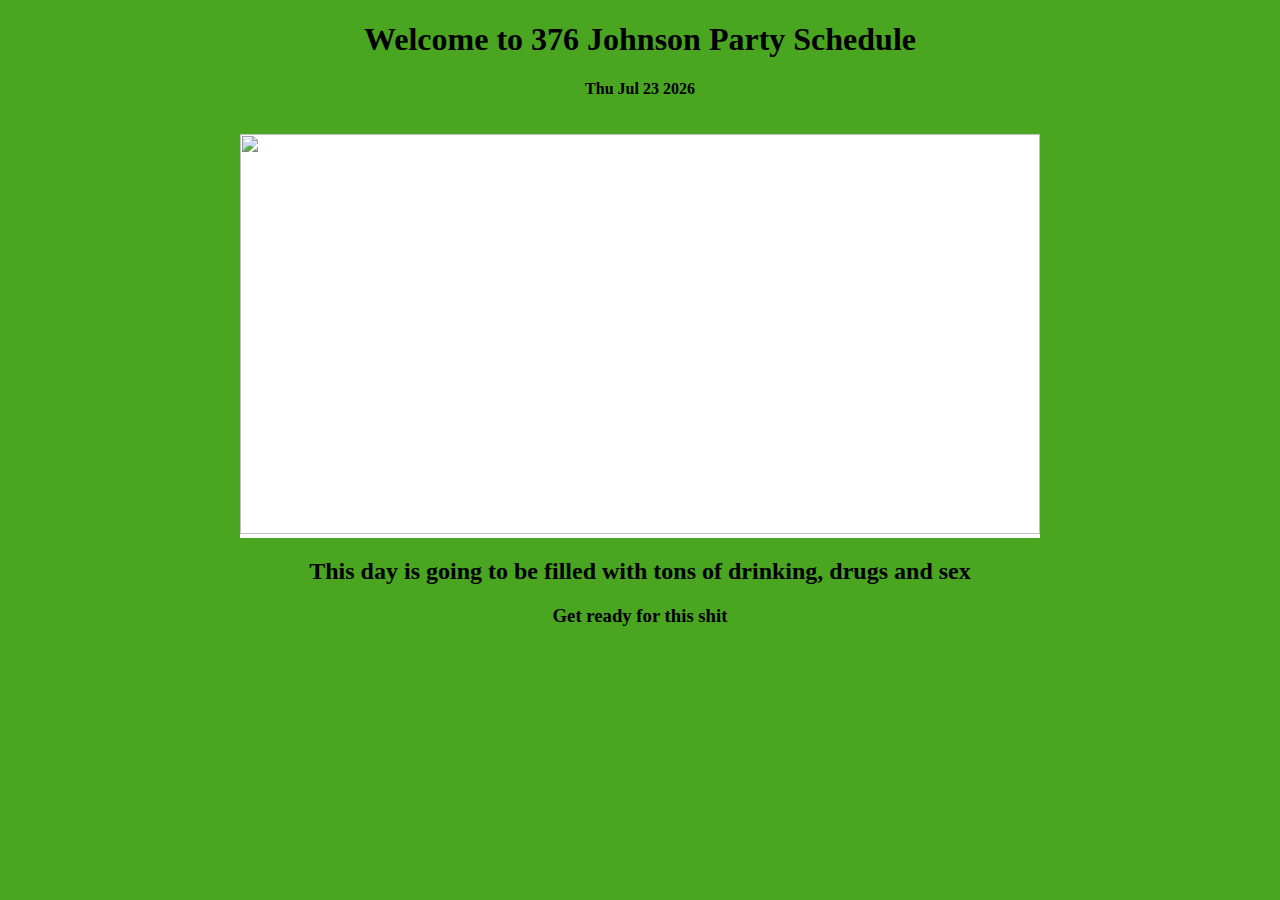
==== index.html @ 80dfe61f "St pats 2" ====
<!DOCTYPE html>
<html>
  <head>
    <title>St. Pattys Queens</title>
    <link rel="stylesheet" href="styles/styles.css" />
    <script async src="./javascript/index.js"></script>
  </head>
  <body>
    <h1>Welcome to 376 Johnson Party Schedule</h1>
    <h4 id='date'></h4>

    <div class="image-section">
      <div class="section-style">
        <img src="https://i.ytimg.com/vi/xsycDYoHrF4/maxresdefault.jpg" alt="" height="400" width="800" />
        <!--<p>St. Pattys Queens</p>-->
      </div>
    </div>
    <h2> This day is going to be filled with tons of drinking, drugs and sex</h2>
    <h3>Get ready for this shit</h3>
  </body>
</html>
---- styles/styles.css ----
body {
    text-align: center;
    background-color: #4aa520;
  }
  
  div {
    margin-top: 15px;
  }
  
  .image-section {
    display: flex;
    justify-content: center;
  }
  
  .section-style {
    margin-right: 25px;
    margin-left: 25px;
    background-color: white;
  }
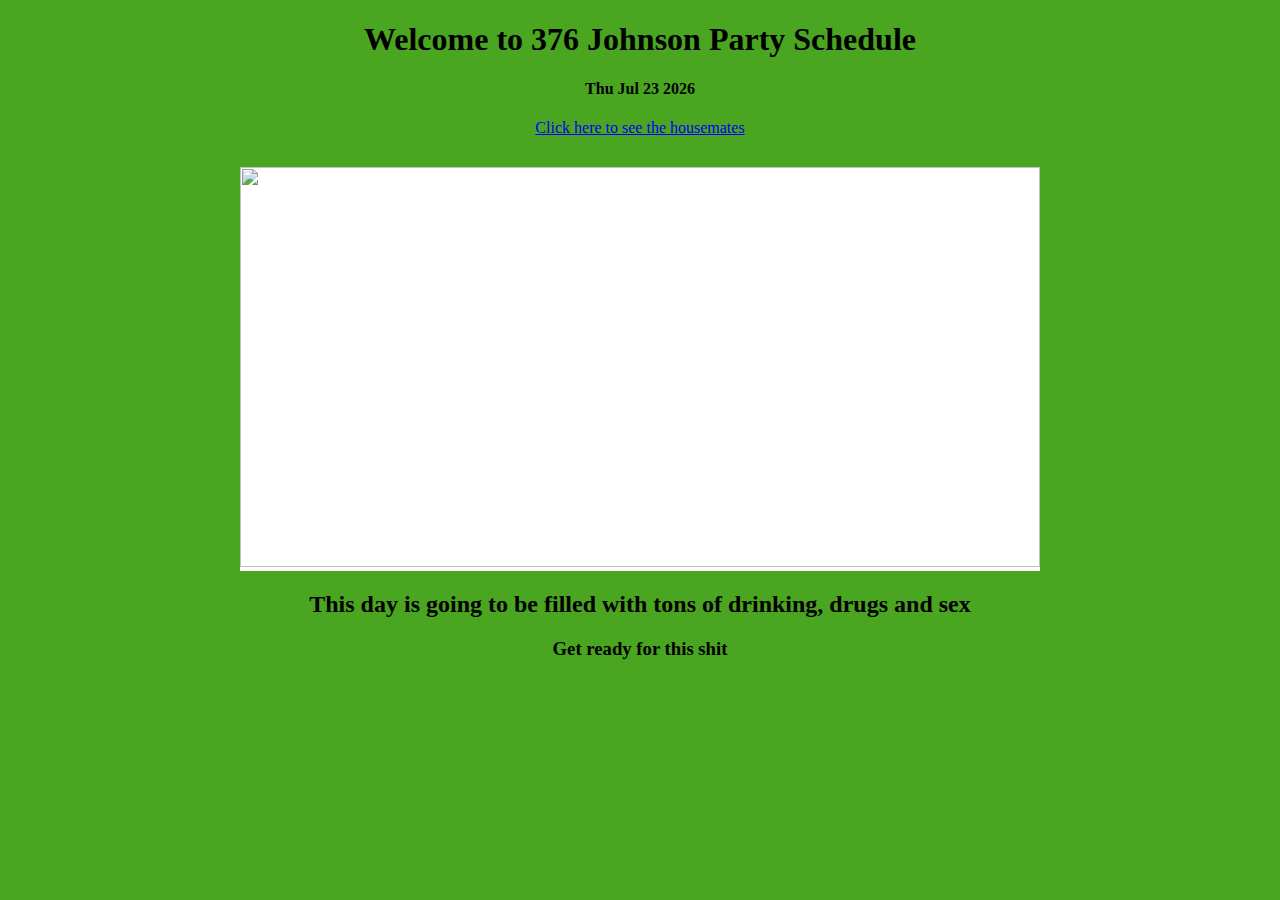
==== commit c435885e: "St pats 2" ====
--- a/index.html
+++ b/index.html
@@ -6,9 +6,47 @@
     <script async src="./javascript/index.js"></script>
   </head>
   <body>
+    
+
     <h1>Welcome to 376 Johnson Party Schedule</h1>
     <h4 id='date'></h4>
+    
+    <!-- Display the countdown timer in an element -->
+    <p id="demo"></p>
 
+    <!-- This is the countdown timer -->
+    <script>
+        // Set the date we're counting down to
+        var countDownDate = new Date("March 17, 2019 00:00:00").getTime();
+
+        // Update the count down every 1 second
+        var x = setInterval(function() {
+
+        // Get todays date and time
+        var now = new Date().getTime();
+
+        // Find the distance between now and the count down date
+        var distance = countDownDate - now;
+
+        // Time calculations for days, hours, minutes and seconds
+        var days = Math.floor(distance / (1000 * 60 * 60 * 24));
+        var hours = Math.floor((distance % (1000 * 60 * 60 * 24)) / (1000 * 60 * 60));
+        var minutes = Math.floor((distance % (1000 * 60 * 60)) / (1000 * 60));
+        var seconds = Math.floor((distance % (1000 * 60)) / 1000);
+
+        // Display the result in the element with id="demo"
+        document.getElementById("demo").innerHTML = days + "d " + hours + "h "
+        + minutes + "m " + seconds + "s ";
+
+        // If the count down is finished, write some text 
+        if (distance < 0) {
+            clearInterval(x);
+            document.getElementById("demo").innerHTML = "ITS PARTY TIME";
+        }
+        }, 1000);
+    </script>
+
+    <a href="names.html"> Click here to see the housemates </a>
     <div class="image-section">
       <div class="section-style">
         <img src="https://i.ytimg.com/vi/xsycDYoHrF4/maxresdefault.jpg" alt="" height="400" width="800" />
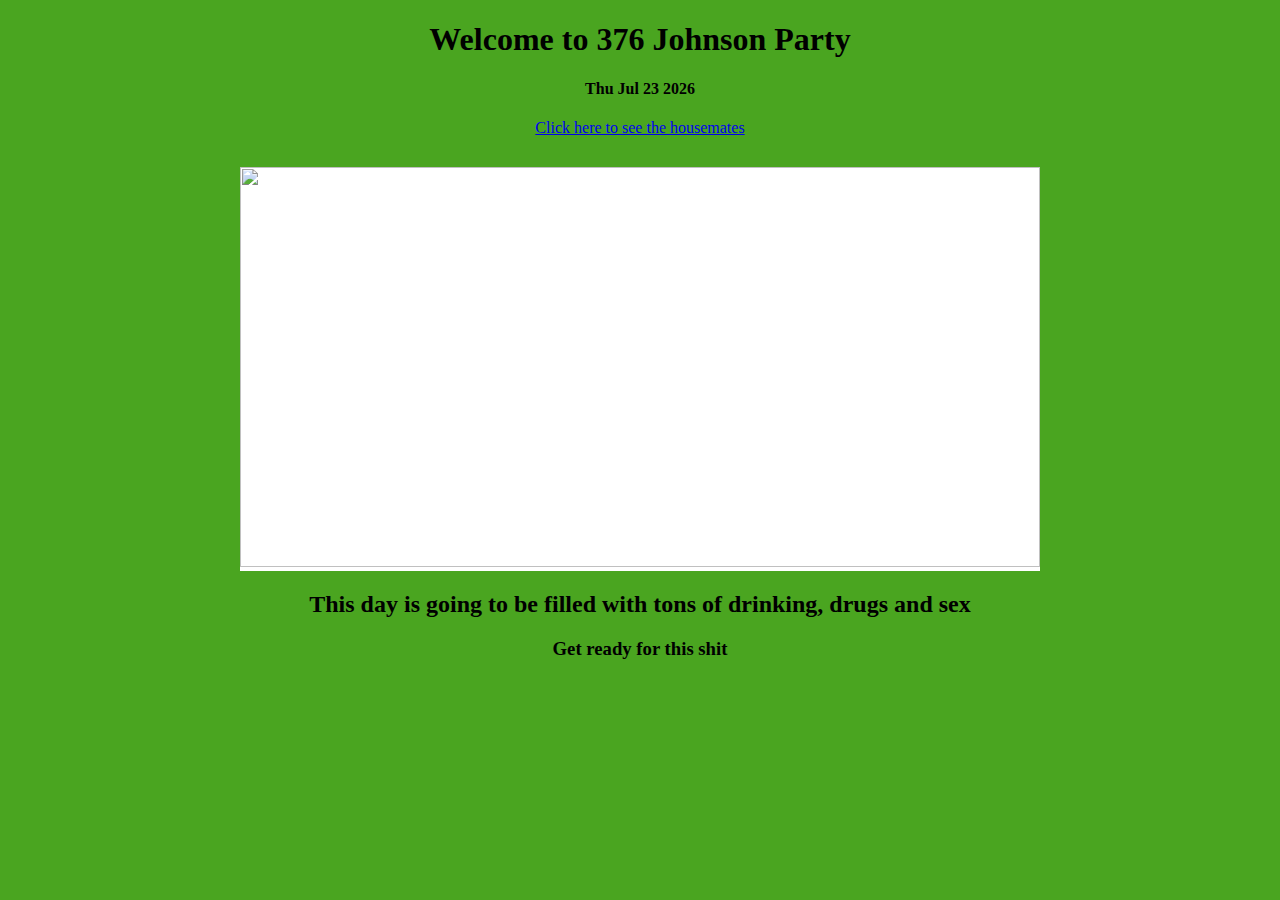
==== commit fcf74047: "St pats 2" ====
--- a/index.html
+++ b/index.html
@@ -8,7 +8,7 @@
   <body>
     
 
-    <h1>Welcome to 376 Johnson Party Schedule</h1>
+    <h1>Welcome to 376 Johnson Party</h1>
     <h4 id='date'></h4>
     
     <!-- Display the countdown timer in an element -->
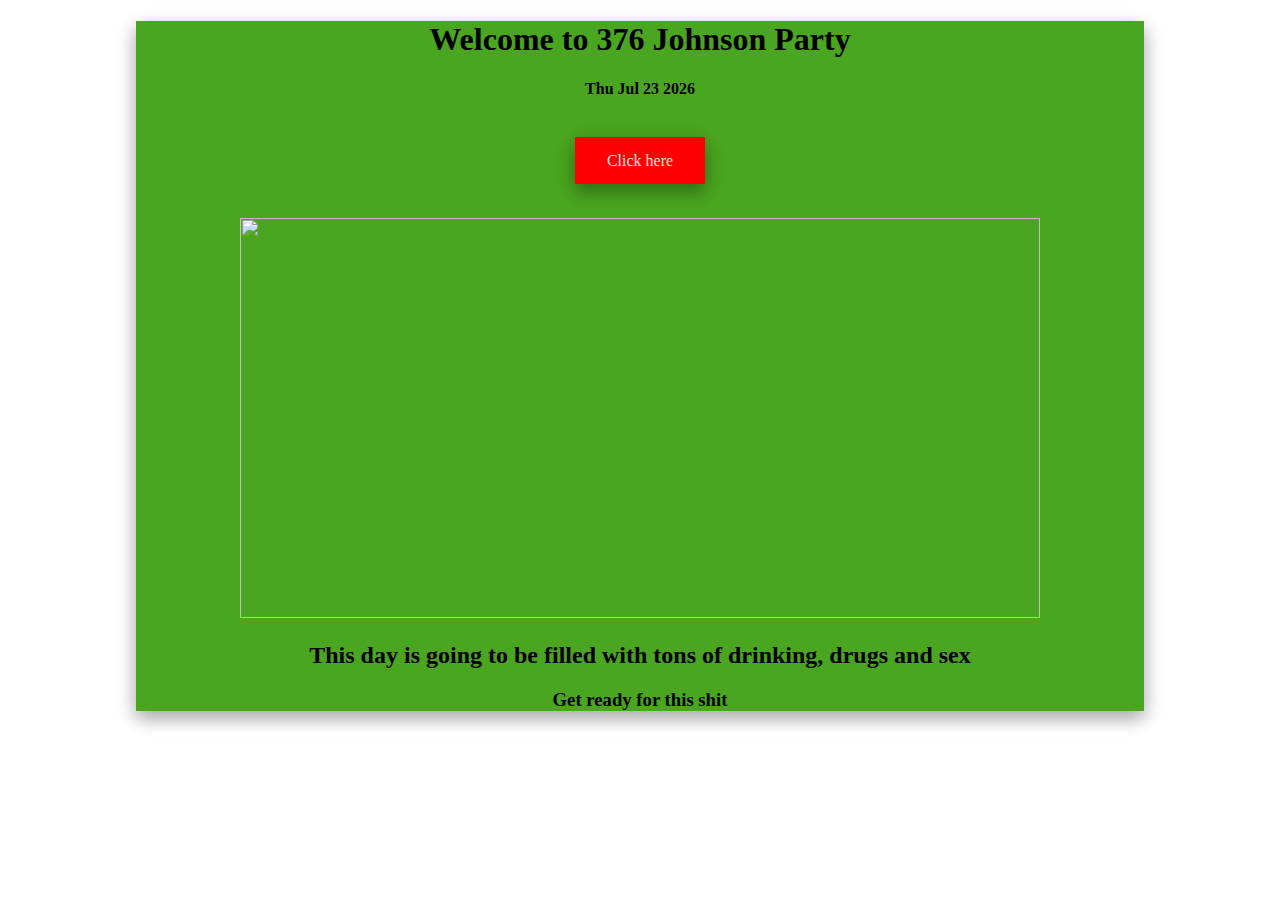
==== commit 95a8c295: "St pats 2" ====
--- a/index.html
+++ b/index.html
@@ -45,14 +45,22 @@
         }
         }, 1000);
     </script>
+    <br>
 
-    <a href="names.html"> Click here to see the housemates </a>
+    <div>
+      <a href="names.html" class="button"> <span> Click here</span></a>
+    </div>
+    
+    <br>
+    <!-- The image -->
     <div class="image-section">
       <div class="section-style">
         <img src="https://i.ytimg.com/vi/xsycDYoHrF4/maxresdefault.jpg" alt="" height="400" width="800" />
         <!--<p>St. Pattys Queens</p>-->
       </div>
     </div>
+
+    <!-- The bottom text -->
     <h2> This day is going to be filled with tons of drinking, drugs and sex</h2>
     <h3>Get ready for this shit</h3>
   </body>
--- a/styles/styles.css
+++ b/styles/styles.css
@@ -1,7 +1,16 @@
 body {
     text-align: center;
     background-color: #4aa520;
+    box-shadow: 0 8px 16px 0 rgba(0,0,0,0.2), 0 6px 20px 0 rgba(0,0,0,0.19);
   }
+
+  html{
+    background-image: url("https://ak6.picdn.net/shutterstock/videos/9120656/thumb/1.jpg");
+    background-attachment: fixed;
+    margin-right: 10%;
+    margin-left: 10%;
+  }
+
   
   div {
     margin-top: 15px;
@@ -13,7 +22,52 @@
   }
   
   .section-style {
-    margin-right: 25px;
-    margin-left: 25px;
-    background-color: white;
+    margin-right: 100px;
+    margin-left: 100px;
+    background-color: #4aa520;
+  }
+
+  .button {
+    background-color: red;
+    border: none;
+    color: rgb(226, 226, 226);
+    padding: 15px 32px;
+    text-align: center;
+    text-decoration: none;
+    display: inline;
+    font-size: 16px;
+    transition: all 0.25s;
+    box-shadow: 0 8px 16px 0 rgba(0,0,0,0.2), 0 6px 20px 0 rgba(0,0,0,0.19);
+  }
+
+  .button:hover{
+    background-color: gray;
+    color: black;
+    box-shadow: 0 12px 16px 0 rgba(0,0,0,0.24), 0 17px 50px 0 rgba(0,0,0,0.19);
+    cursor: pointer;
+  }
+
+  .button span {
+    cursor: pointer;
+    display: inline-block;
+    position: relative;
+    transition: 0.5s;
+  }
+
+  .button span:after {
+    content: '\00bb';
+    position: absolute;
+    opacity: 0;
+    top: 0;
+    right: -20px;
+    transition: 0.5s;
+  }
+
+  .button:hover span {
+    padding-right: 25px;
+  }
+
+  .button:hover span:after {
+    opacity: 1;
+    right: 0;
   }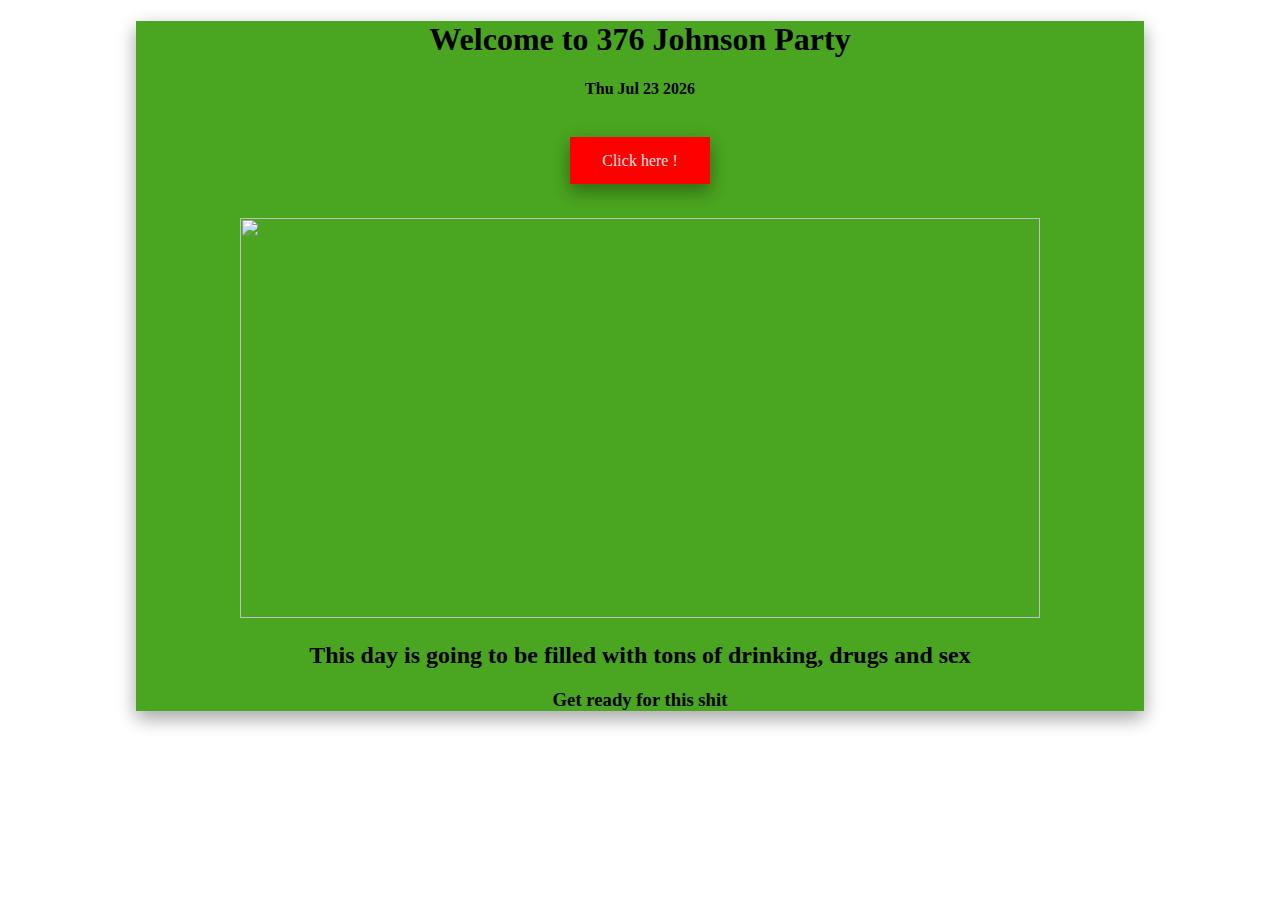
==== commit b1774e8d: "St pats 2" ====
--- a/index.html
+++ b/index.html
@@ -2,7 +2,7 @@
 <html>
   <head>
     <title>St. Pattys Queens</title>
-    <link rel="stylesheet" href="styles/styles.css" />
+    <link rel="stylesheet" type="text/css" href="styles/styles.css" />
     <script async src="./javascript/index.js"></script>
   </head>
   <body>
@@ -48,7 +48,7 @@
     <br>
 
     <div>
-      <a href="names.html" class="button"> <span> Click here</span></a>
+      <a href="names.html" class="button"> <span> Click here !</span></a>
     </div>
     
     <br>
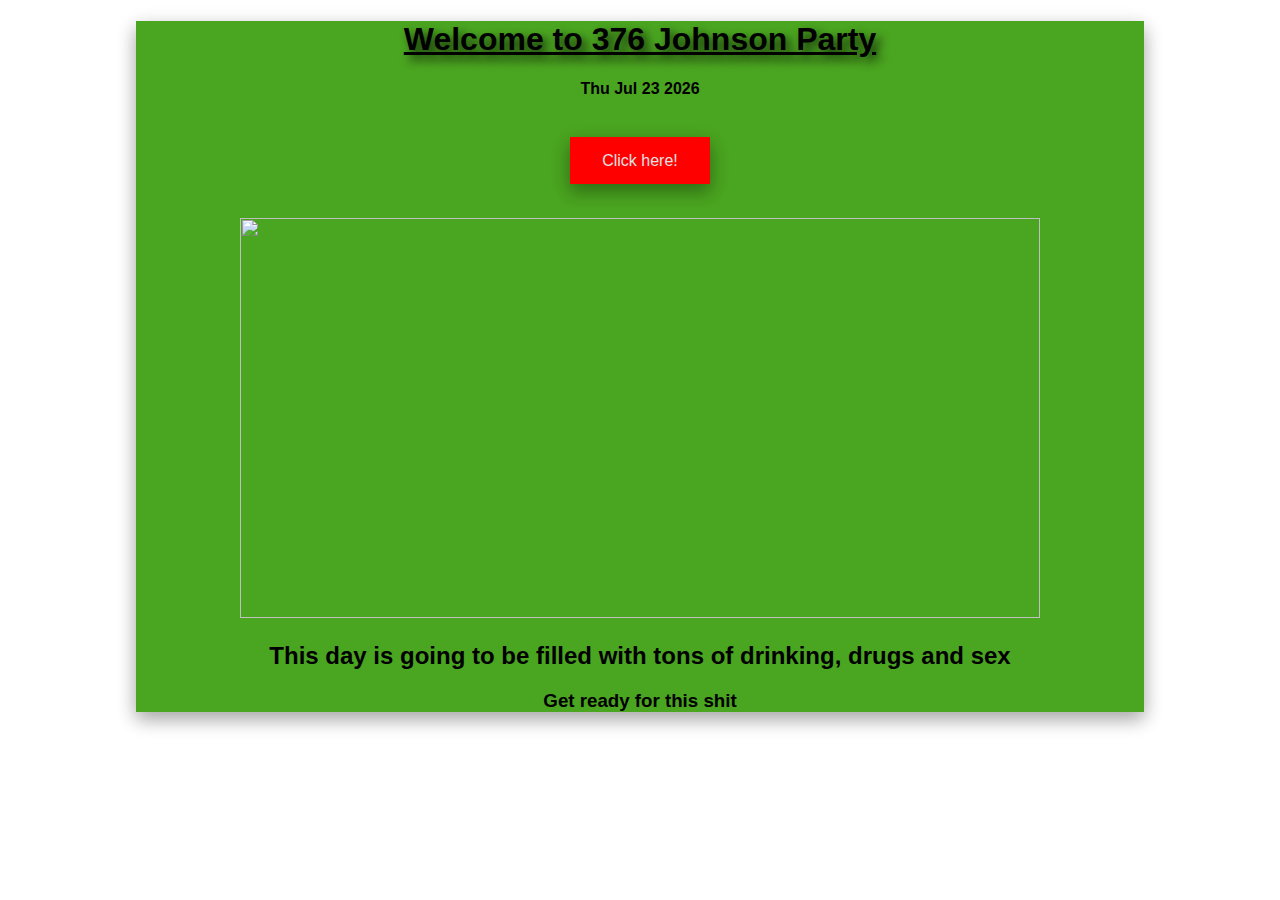
==== commit ee4b0bec: "St pats 2" ====
--- a/index.html
+++ b/index.html
@@ -14,7 +14,7 @@
     <!-- Display the countdown timer in an element -->
     <p id="demo"></p>
 
-    <!-- This is the countdown timer -->
+    <!-- The countdown timer -->
     <script>
         // Set the date we're counting down to
         var countDownDate = new Date("March 17, 2019 00:00:00").getTime();
@@ -47,8 +47,9 @@
     </script>
     <br>
 
+    <!-- The button to go to names-->
     <div>
-      <a href="names.html" class="button"> <span> Click here !</span></a>
+      <a href="names.html" class="button"> <span> Click here!</span></a>
     </div>
     
     <br>
@@ -56,7 +57,6 @@
     <div class="image-section">
       <div class="section-style">
         <img src="https://i.ytimg.com/vi/xsycDYoHrF4/maxresdefault.jpg" alt="" height="400" width="800" />
-        <!--<p>St. Pattys Queens</p>-->
       </div>
     </div>
 
--- a/styles/styles.css
+++ b/styles/styles.css
@@ -10,10 +10,13 @@
     margin-right: 10%;
     margin-left: 10%;
   }
-
   
   div {
     margin-top: 15px;
+  }
+
+  a{
+    font-family: Arial, Helvetica, sans-serif;
   }
   
   .image-section {
@@ -27,6 +30,26 @@
     background-color: #4aa520;
   }
 
+  /* Title on page */
+  h1{
+    color: black;
+    text-shadow: 5px 5px 10px rgba(0, 0, 0, 0.76);
+    text-decoration: underline;
+    font-family: Arial, Helvetica, sans-serif;
+  }
+
+
+  h2,h3,h4{
+    font-family: Arial, Helvetica, sans-serif;
+  }
+
+  /* Countdown timer*/
+  p{
+    font-family: Arial, Helvetica, sans-serif;
+  }
+
+  /* ------------------------------------------------------ */
+  /* Button code*/
   .button {
     background-color: red;
     border: none;
@@ -70,4 +93,30 @@
   .button:hover span:after {
     opacity: 1;
     right: 0;
+  }
+
+  /* ------------------------------------------------------ */
+  /* Galler code */
+  div.gallery {
+    margin: 3.2%;
+    border: 1px solid #ccc;
+    float: left;
+    width: 180px;
+    height: 150px;
+    max-width: 100%;
+  }
+  
+  div.gallery:hover {
+    border: 1px solid #777;
+  }
+  
+  div.gallery img {
+    width: 100%;
+    height: auto;
+    right: 15%;
+  }
+  
+  div.desc {
+    padding: 15px;
+    text-align: center;
   }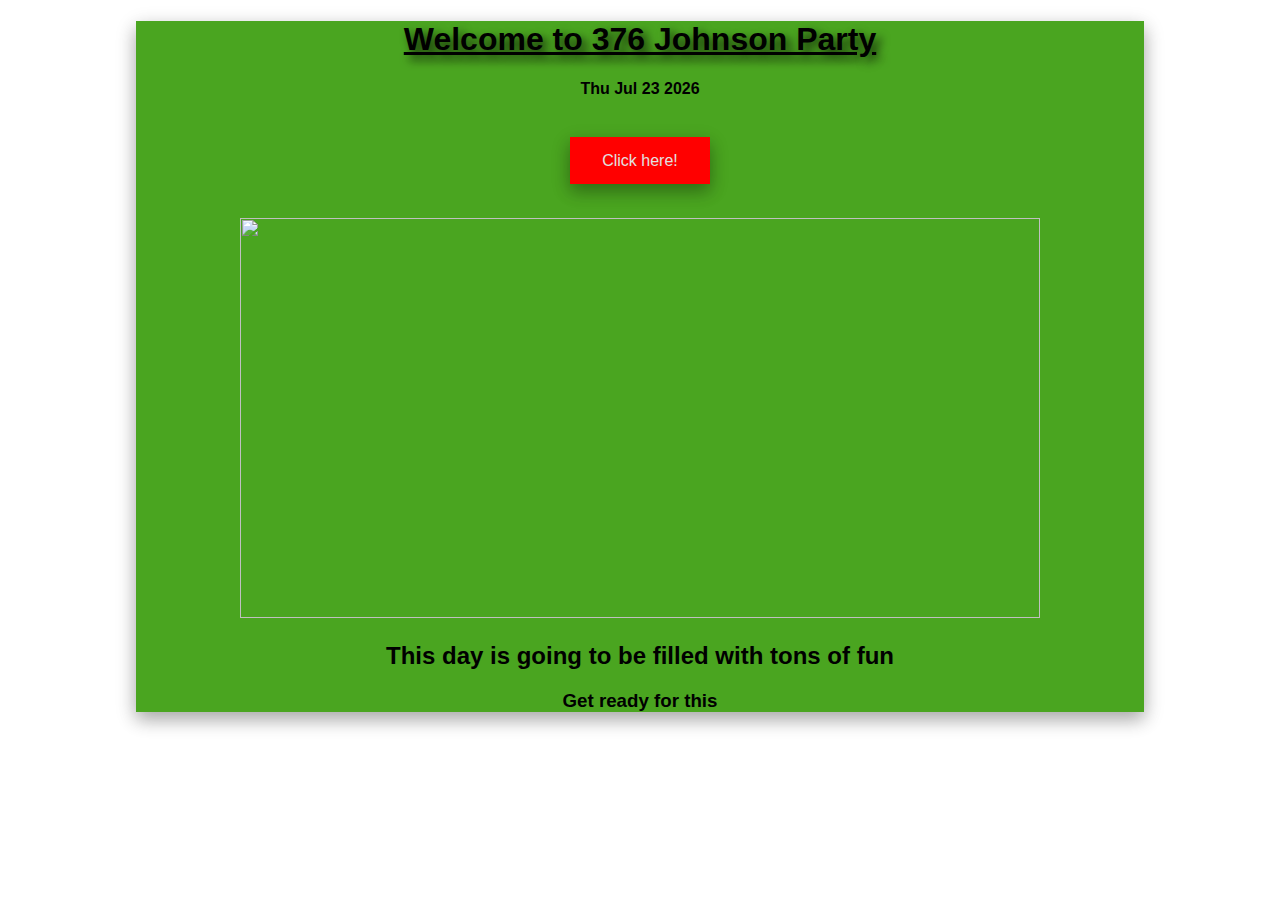
==== commit 2f11728f: "Update index.html" ====
--- a/index.html
+++ b/index.html
@@ -61,7 +61,7 @@
     </div>
 
     <!-- The bottom text -->
-    <h2> This day is going to be filled with tons of drinking, drugs and sex</h2>
-    <h3>Get ready for this shit</h3>
+    <h2> This day is going to be filled with tons of fun</h2>
+    <h3>Get ready for this</h3>
   </body>
-</html>+</html>
